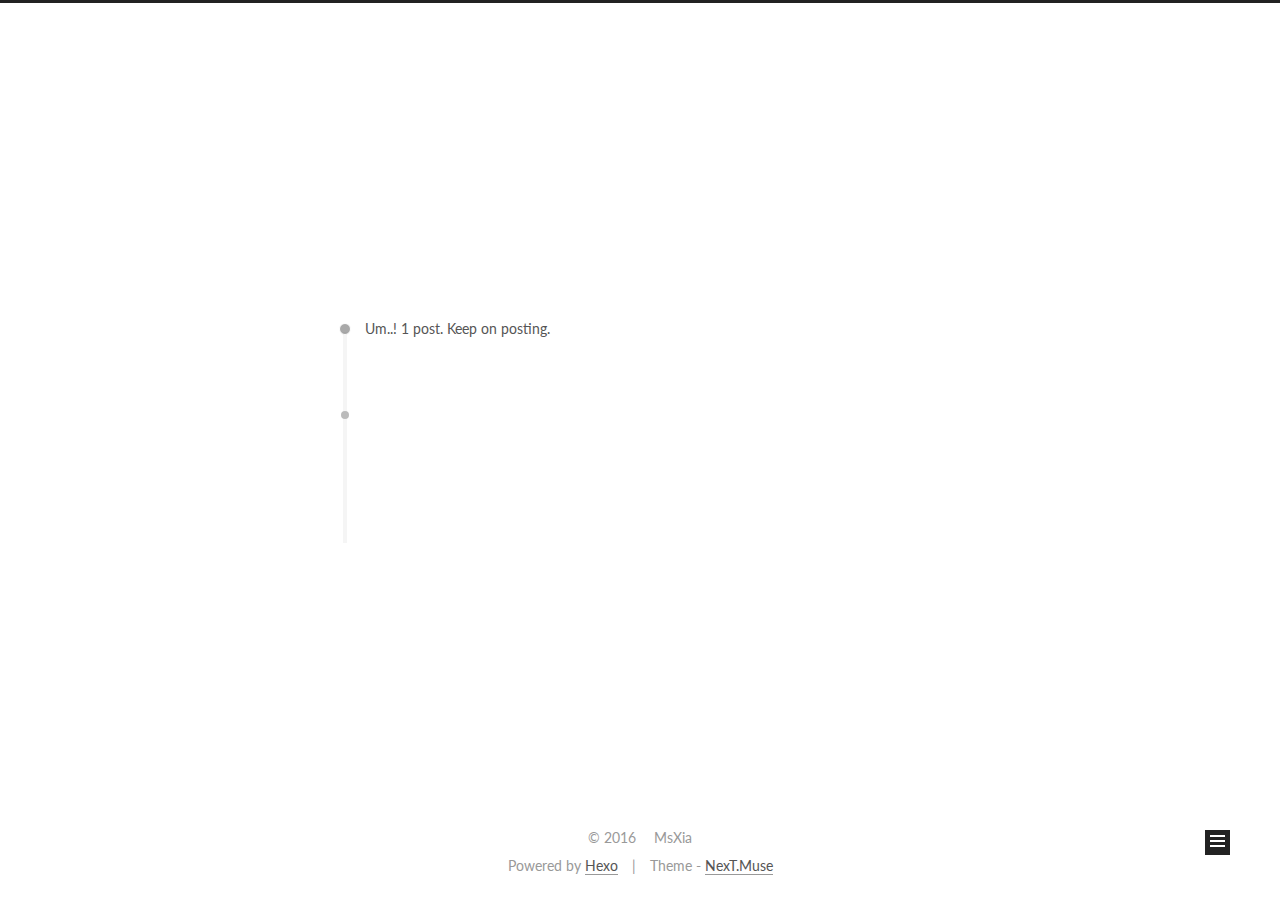
==== archives/index.html @ 7306c0f4 "Site updated: 2016-10-23 11:10:13" ====
<!doctype html>



  


<html class="theme-next muse use-motion">
<head>
  <meta charset="UTF-8"/>
<meta http-equiv="X-UA-Compatible" content="IE=edge,chrome=1" />
<meta name="viewport" content="width=device-width, initial-scale=1, maximum-scale=1"/>



<meta http-equiv="Cache-Control" content="no-transform" />
<meta http-equiv="Cache-Control" content="no-siteapp" />












  
  
  <link href="/vendors/fancybox/source/jquery.fancybox.css?v=2.1.5" rel="stylesheet" type="text/css" />




  
  
  
  

  
    
    
  

  

  

  

  

  
    
    
    <link href="//fonts.googleapis.com/css?family=Lato:300,300italic,400,400italic,700,700italic&subset=latin,latin-ext" rel="stylesheet" type="text/css">
  






<link href="/vendors/font-awesome/css/font-awesome.min.css?v=4.4.0" rel="stylesheet" type="text/css" />

<link href="/css/main.css?v=5.0.2" rel="stylesheet" type="text/css" />


  <meta name="keywords" content="Hexo, NexT" />








  <link rel="shortcut icon" type="image/x-icon" href="/favicon.ico?v=5.0.2" />






<meta name="description" content="Xia">
<meta property="og:type" content="website">
<meta property="og:title" content="Xia">
<meta property="og:url" content="https://happydayhappyday.github.io/archives/index.html">
<meta property="og:site_name" content="Xia">
<meta property="og:description" content="Xia">
<meta name="twitter:card" content="summary">
<meta name="twitter:title" content="Xia">
<meta name="twitter:description" content="Xia">



<script type="text/javascript" id="hexo.configuration">
  var NexT = window.NexT || {};
  var CONFIG = {
    scheme: 'Muse',
    sidebar: {"position":"left","display":"post"},
    fancybox: true,
    motion: true,
    duoshuo: {
      userId: '0',
      author: 'Author'
    }
  };
</script>




  <link rel="canonical" href="https://happydayhappyday.github.io/archives/"/>


  <title> Archive | Xia </title>
</head>

<body itemscope itemtype="//schema.org/WebPage" lang="zh-CN">

  



  <script type="text/javascript">
    var _hmt = _hmt || [];
    (function() {
      var hm = document.createElement("script");
      hm.src = "//hm.baidu.com/hm.js?132bb7ff3c0ebe476b680203553fea75";
      var s = document.getElementsByTagName("script")[0];
      s.parentNode.insertBefore(hm, s);
    })();
  </script>








  
  
    
  

  <div class="container one-collumn sidebar-position-left  page-archive  ">
    <div class="headband"></div>

    <header id="header" class="header" itemscope itemtype="//schema.org/WPHeader">
      <div class="header-inner"><div class="site-meta ">
  

  <div class="custom-logo-site-title">
    <a href="/"  class="brand" rel="start">
      <span class="logo-line-before"><i></i></span>
      <span class="site-title">Xia</span>
      <span class="logo-line-after"><i></i></span>
    </a>
  </div>
  <p class="site-subtitle">我走的很慢，但我从不后退。</p>
</div>

<div class="site-nav-toggle">
  <button>
    <span class="btn-bar"></span>
    <span class="btn-bar"></span>
    <span class="btn-bar"></span>
  </button>
</div>

<nav class="site-nav">
  

  
    <ul id="menu" class="menu">
      
        
        <li class="menu-item menu-item-home">
          <a href="/" rel="section">
            
            Home
          </a>
        </li>
      
        
        <li class="menu-item menu-item-archives">
          <a href="/archives" rel="section">
            
            Archives
          </a>
        </li>
      
        
        <li class="menu-item menu-item-tags">
          <a href="/tags" rel="section">
            
            Tags
          </a>
        </li>
      
        
        <li class="menu-item menu-item-schedule">
          <a href="/schedule" rel="section">
            
            Schedule
          </a>
        </li>
      

      
    </ul>
  

  
</nav>

 </div>
    </header>

    <main id="main" class="main">
      <div class="main-inner">
        <div class="content-wrap">
          <div id="content" class="content">
            

  <section id="posts" class="posts-collapse">
    <span class="archive-move-on"></span>

    <span class="archive-page-counter">
      
      
      
        
      
      Um..! 1 post. Keep on posting.
    </span>

    

      
      
      

      
        
        <div class="collection-title">
          <h2 class="archive-year motion-element" id="archive-year-2016">2016</h2>
        </div>
      
      

      

  <article class="post post-type-normal" itemscope itemtype="//schema.org/Article">
    <header class="post-header">

      <h1 class="post-title">
        
            <a class="post-title-link" href="/2016/10/21/hello-world/" itemprop="url">
              
                <span itemprop="name">Hello World</span>
              
            </a>
        
      </h1>

      <div class="post-meta">
        <time class="post-time" itemprop="dateCreated"
              datetime="2016-10-21T22:01:42+08:00"
              content="2016-10-21" >
          10-21
        </time>
      </div>

    </header>
  </article>



    

  </section>

  



          </div>
          


          

        </div>
        
          
  
  <div class="sidebar-toggle">
    <div class="sidebar-toggle-line-wrap">
      <span class="sidebar-toggle-line sidebar-toggle-line-first"></span>
      <span class="sidebar-toggle-line sidebar-toggle-line-middle"></span>
      <span class="sidebar-toggle-line sidebar-toggle-line-last"></span>
    </div>
  </div>

  <aside id="sidebar" class="sidebar">
    <div class="sidebar-inner">

      

      

      <section class="site-overview sidebar-panel  sidebar-panel-active ">
        <div class="site-author motion-element" itemprop="author" itemscope itemtype="//schema.org/Person">
          <img class="site-author-image" itemprop="image"
               src="/images/avatar.gif"
               alt="MsXia" />
          <p class="site-author-name" itemprop="name">MsXia</p>
          <p class="site-description motion-element" itemprop="description">Xia</p>
        </div>
        <nav class="site-state motion-element">
          <div class="site-state-item site-state-posts">
            <a href="/archives">
              <span class="site-state-item-count">1</span>
              <span class="site-state-item-name">posts</span>
            </a>
          </div>

          

          

        </nav>

        

        <div class="links-of-author motion-element">
          
        </div>

        
        

        
        

      </section>

      

    </div>
  </aside>


        
      </div>
    </main>

    <footer id="footer" class="footer">
      <div class="footer-inner">
        <div class="copyright" >
  
  &copy; 
  <span itemprop="copyrightYear">2016</span>
  <span class="with-love">
    <i class="fa fa-heart"></i>
  </span>
  <span class="author" itemprop="copyrightHolder">MsXia</span>
</div>

<div class="powered-by">
  Powered by <a class="theme-link" href="https://hexo.io">Hexo</a>
</div>

<div class="theme-info">
  Theme -
  <a class="theme-link" href="https://github.com/iissnan/hexo-theme-next">
    NexT.Muse
  </a>
</div>
<script>
var _hmt = _hmt || [];
(function() {
  var hm = document.createElement("script");
  hm.src = "//hm.baidu.com/hm.js?132bb7ff3c0ebe476b680203553fea75";
  var s = document.getElementsByTagName("script")[0]; 
  s.parentNode.insertBefore(hm, s);
})();
</script>

        

        
      </div>
    </footer>

    <div class="back-to-top">
      <i class="fa fa-arrow-up"></i>
    </div>
  </div>

  

<script type="text/javascript">
  if (Object.prototype.toString.call(window.Promise) !== '[object Function]') {
    window.Promise = null;
  }
</script>









  



  
  <script type="text/javascript" src="/vendors/jquery/index.js?v=2.1.3"></script>

  
  <script type="text/javascript" src="/vendors/fastclick/lib/fastclick.min.js?v=1.0.6"></script>

  
  <script type="text/javascript" src="/vendors/jquery_lazyload/jquery.lazyload.js?v=1.9.7"></script>

  
  <script type="text/javascript" src="/vendors/velocity/velocity.min.js?v=1.2.1"></script>

  
  <script type="text/javascript" src="/vendors/velocity/velocity.ui.min.js?v=1.2.1"></script>

  
  <script type="text/javascript" src="/vendors/fancybox/source/jquery.fancybox.pack.js?v=2.1.5"></script>


  


  <script type="text/javascript" src="/js/src/utils.js?v=5.0.2"></script>

  <script type="text/javascript" src="/js/src/motion.js?v=5.0.2"></script>



  
  

  
  
    <script type="text/javascript" id="motion.page.archive">
      $('.archive-year').velocity('transition.slideLeftIn');
    </script>
  


  


  <script type="text/javascript" src="/js/src/bootstrap.js?v=5.0.2"></script>



  

  
    
  

  <script type="text/javascript">
    var duoshuoQuery = {short_name:"happydayhappyday"};
    (function() {
      var ds = document.createElement('script');
      ds.type = 'text/javascript';ds.async = true;
      ds.id = 'duoshuo-script';
      ds.src = (document.location.protocol == 'https:' ? 'https:' : 'http:') + '//static.duoshuo.com/embed.js';
      ds.charset = 'UTF-8';
      (document.getElementsByTagName('head')[0]
      || document.getElementsByTagName('body')[0]).appendChild(ds);
    })();
  </script>

  
    
    <script src="/vendors/ua-parser-js/dist/ua-parser.min.js?v=0.7.9"></script>
    <script src="/js/src/hook-duoshuo.js"></script>
  






  
  

  

  

  

  


</body>
</html>
---- css/main.css ----
/* normalize.css v3.0.2 | MIT License | git.io/normalize */
html {
  font-family: sans-serif; /* 1 */
  -ms-text-size-adjust: 100%; /* 2 */
  -webkit-text-size-adjust: 100%; /* 2 */
}
body {
  margin: 0;
}
article,
aside,
details,
figcaption,
figure,
footer,
header,
hgroup,
main,
menu,
nav,
section,
summary {
  display: block;
}
audio,
canvas,
progress,
video {
  display: inline-block; /* 1 */
  vertical-align: baseline; /* 2 */
}
audio:not([controls]) {
  display: none;
  height: 0;
}
[hidden],
template {
  display: none;
}
a {
  background-color: transparent;
}
a:active,
a:hover {
  outline: 0;
}
abbr[title] {
  border-bottom: 1px dotted;
}
b,
strong {
  font-weight: bold;
}
dfn {
  font-style: italic;
}
h1 {
  font-size: 2em;
  margin: 0.67em 0;
}
mark {
  background: #ff0;
  color: #000;
}
small {
  font-size: 80%;
}
sub,
sup {
  font-size: 75%;
  line-height: 0;
  position: relative;
  vertical-align: baseline;
}
sup {
  top: -0.5em;
}
sub {
  bottom: -0.25em;
}
img {
  border: 0;
}
svg:not(:root) {
  overflow: hidden;
}
figure {
  margin: 1em 40px;
}
hr {
  -moz-box-sizing: content-box;
  box-sizing: content-box;
  height: 0;
}
pre {
  overflow: auto;
}
code,
kbd,
pre,
samp {
  font-family: monospace, monospace;
  font-size: 1em;
}
button,
input,
optgroup,
select,
textarea {
  color: inherit; /* 1 */
  font: inherit; /* 2 */
  margin: 0; /* 3 */
}
button {
  overflow: visible;
}
button,
select {
  text-transform: none;
}
button,
html input[type="button"],
input[type="reset"],
input[type="submit"] {
  -webkit-appearance: button; /* 2 */
  cursor: pointer; /* 3 */
}
button[disabled],
html input[disabled] {
  cursor: default;
}
button::-moz-focus-inner,
input::-moz-focus-inner {
  border: 0;
  padding: 0;
}
input {
  line-height: normal;
}
input[type="checkbox"],
input[type="radio"] {
  box-sizing: border-box; /* 1 */
  padding: 0; /* 2 */
}
input[type="number"]::-webkit-inner-spin-button,
input[type="number"]::-webkit-outer-spin-button {
  height: auto;
}
input[type="search"] {
  -webkit-appearance: textfield; /* 1 */
  -moz-box-sizing: content-box;
  -webkit-box-sizing: content-box; /* 2 */
  box-sizing: content-box;
}
input[type="search"]::-webkit-search-cancel-button,
input[type="search"]::-webkit-search-decoration {
  -webkit-appearance: none;
}
fieldset {
  border: 1px solid #c0c0c0;
  margin: 0 2px;
  padding: 0.35em 0.625em 0.75em;
}
legend {
  border: 0; /* 1 */
  padding: 0; /* 2 */
}
textarea {
  overflow: auto;
}
optgroup {
  font-weight: bold;
}
table {
  border-collapse: collapse;
  border-spacing: 0;
}
td,
th {
  padding: 0;
}
::selection {
  background: #262a30;
  color: #fff;
}
body {
  position: relative;
  font-family: 'Lato', "PingFang SC", "Microsoft YaHei", sans-serif;
  font-size: 14px;
  line-height: 2;
  color: #555;
  background: #fff;
}
@media (max-width: 767px) {
  body {
    padding-right: 0 !important;
  }
}
@media (min-width: 768px) and (max-width: 991px) {
  body {
    padding-right: 0 !important;
  }
}
@media (min-width: 1600px) {
  body {
    font-size: 16px;
  }
}
h1,
h2,
h3,
h4,
h5,
h6 {
  margin: 0;
  padding: 0;
  font-weight: bold;
  line-height: 1.5;
  font-family: 'Lato', "PingFang SC", "Microsoft YaHei", sans-serif;
}
h2,
h3,
h4,
h5,
h6 {
  margin: 20px 0 15px;
}
h1 {
  font-size: 22px;
}
@media (max-width: 767px) {
  h1 {
    font-size: 18px;
  }
}
h2 {
  font-size: 20px;
}
@media (max-width: 767px) {
  h2 {
    font-size: 16px;
  }
}
h3 {
  font-size: 18px;
}
@media (max-width: 767px) {
  h3 {
    font-size: 14px;
  }
}
h4 {
  font-size: 16px;
}
@media (max-width: 767px) {
  h4 {
    font-size: 12px;
  }
}
h5 {
  font-size: 14px;
}
@media (max-width: 767px) {
  h5 {
    font-size: 10px;
  }
}
h6 {
  font-size: 12px;
}
@media (max-width: 767px) {
  h6 {
    font-size: 8px;
  }
}
p {
  margin: 0 0 25px 0;
}
a {
  color: #555;
  text-decoration: none;
  border-bottom: 1px solid #999;
  word-wrap: break-word;
}
a:hover {
  color: #222;
  border-bottom-color: #222;
}
ul {
  list-style: none;
}
blockquote {
  margin: 0;
  padding: 0;
}
img {
  display: block;
  margin: auto;
  max-width: 100%;
  height: auto;
}
hr {
  margin: 40px 0;
  height: 3px;
  border: none;
  background-color: #ddd;
  background-image: repeating-linear-gradient(-45deg, #fff, #fff 4px, transparent 4px, transparent 8px);
}
blockquote {
  padding: 0 15px;
  color: #666;
  border-left: 4px solid #ddd;
}
blockquote cite::before {
  content: "-";
  padding: 0 5px;
}
dt {
  font-weight: 700;
}
dd {
  margin: 0;
  padding: 0;
}
.text-left {
  text-align: left;
}
.text-center {
  text-align: center;
}
.text-right {
  text-align: right;
}
.text-justify {
  text-align: justify;
}
.text-nowrap {
  white-space: nowrap;
}
.text-lowercase {
  text-transform: lowercase;
}
.text-uppercase {
  text-transform: uppercase;
}
.text-capitalize {
  text-transform: capitalize;
}
.center-block {
  display: block;
  margin-left: auto;
  margin-right: auto;
}
.clearfix:before,
.clearfix:after {
  content: " ";
  display: table;
}
.clearfix:after {
  clear: both;
}
.pullquote {
  width: 45%;
}
.pullquote.left {
  float: left;
  margin-left: 5px;
  margin-right: 10px;
}
.pullquote.right {
  float: right;
  margin-left: 10px;
  margin-right: 5px;
}
.affix.affix.affix {
  position: fixed;
}
.translation {
  margin-top: -20px;
  font-size: 14px;
  color: #999;
}
.scrollbar-measure {
  width: 100px;
  height: 100px;
  overflow: scroll;
  position: absolute;
  top: -9999px;
}
.use-motion .motion-element {
  opacity: 0;
}
#local-search-input {
  padding: 3px;
  border: none;
  text-indent: 14px;
  border-radius: 0;
  width: 140px;
  outline: none;
  border-bottom: 1px solid #999;
  background: inherit;
  opacity: 0.5;
}
#local-search-input:focus {
  opacity: 1;
}
.search-icon {
  position: absolute;
  top: 9px;
}
table {
  margin: 20px 0;
  width: 100%;
  border-collapse: collapse;
  border-spacing: 0;
  border: 1px solid #ddd;
  font-size: 14px;
  table-layout: fixed;
  word-wrap: break-all;
}
table>tbody>tr:nth-of-type(odd) {
  background-color: #f9f9f9;
}
table>tbody>tr:hover {
  background-color: #f5f5f5;
}
caption,
th,
td {
  padding: 8px;
  text-align: left;
  vertical-align: middle;
  font-weight: normal;
}
th,
td {
  border-bottom: 3px solid #ddd;
  border-right: 1px solid #eee;
}
th {
  padding-bottom: 10px;
  font-weight: 700;
}
td {
  border-bottom-width: 1px;
}
html,
body {
  height: 100%;
}
.container {
  position: relative;
  min-height: 100%;
}
.header-inner {
  margin: 0 auto;
  padding: 100px 0 70px;
  width: 700px;
}
@media (min-width: 1600px) {
  .container .header-inner {
    width: 900px;
  }
}
.main {
  padding-bottom: 150px;
}
.main-inner {
  margin: 0 auto;
  width: 700px;
}
@media (min-width: 1600px) {
  .container .main-inner {
    width: 900px;
  }
}
.footer {
  position: absolute;
  left: 0;
  bottom: 0;
  width: 100%;
  min-height: 50px;
}
.footer-inner {
  box-sizing: border-box;
  margin: 20px auto;
  width: 700px;
}
@media (min-width: 1600px) {
  .container .footer-inner {
    width: 900px;
  }
}
pre,
.highlight {
  overflow: auto;
  margin: 20px 0;
  padding: 15px;
  font-size: 13px;
  color: #4d4d4c;
  background: #f7f7f7;
  line-height: 1.6;
}
pre,
code {
  font-family: consolas, Menlo, "PingFang SC", "Microsoft YaHei", monospace;
}
code {
  padding: 2px 4px;
  word-wrap: break-all;
  color: #4d4d4c;
  background: #f7f7f7;
  border-radius: 3px;
  font-size: 13px;
}
pre code {
  padding: 0;
  color: #4d4d4c;
  background: none;
  text-shadow: none;
}
.highlight pre {
  border: none;
  margin: 0;
  padding: 1px;
}
.highlight table {
  margin: 0;
  width: auto;
  border: none;
}
.highlight td {
  border: none;
  padding: 0;
}
.highlight figcaption {
  font-size: 1em;
  color: #4d4d4c;
  line-height: 1em;
  margin-bottom: 1em;
}
.highlight figcaption:before,
.highlight figcaption:after {
  content: " ";
  display: table;
}
.highlight figcaption:after {
  clear: both;
}
.highlight figcaption a {
  float: right;
  color: #4d4d4c;
}
.highlight figcaption a:hover {
  border-bottom-color: #4d4d4c;
}
.highlight .gutter pre {
  color: #666;
  text-align: right;
  padding-right: 20px;
}
.highlight .line {
  height: 20px;
}
.gutter {
  -webkit-user-select: none;
  -moz-user-select: none;
  -ms-user-select: none;
  user-select: none;
}
.gist table {
  width: auto;
}
.gist table td {
  border: none;
}
pre .deletion {
  background: #fdd;
}
pre .addition {
  background: #dfd;
}
pre .meta {
  color: #8959a8;
}
pre .comment {
  color: #8e908c;
}
pre .variable,
pre .attribute,
pre .tag,
pre .regexp,
pre .ruby .constant,
pre .xml .tag .title,
pre .xml .pi,
pre .xml .doctype,
pre .html .doctype,
pre .css .id,
pre .css .class,
pre .css .pseudo {
  color: #c82829;
}
pre .number,
pre .preprocessor,
pre .built_in,
pre .literal,
pre .params,
pre .constant,
pre .command {
  color: #f5871f;
}
pre .ruby .class .title,
pre .css .rules .attribute,
pre .string,
pre .value,
pre .inheritance,
pre .header,
pre .ruby .symbol,
pre .xml .cdata,
pre .special,
pre .number,
pre .formula {
  color: #718c00;
}
pre .title,
pre .css .hexcolor {
  color: #3e999f;
}
pre .function,
pre .python .decorator,
pre .python .title,
pre .ruby .function .title,
pre .ruby .title .keyword,
pre .perl .sub,
pre .javascript .title,
pre .coffeescript .title {
  color: #4271ae;
}
pre .keyword,
pre .javascript .function {
  color: #8959a8;
}
.full-image.full-image.full-image {
  border: none;
  max-width: 100%;
  width: auto;
  margin: 20px auto;
}
@media (min-width: 992px) {
  .full-image.full-image.full-image {
    max-width: none;
    width: 126%;
    margin: 0 -13%;
  }
}
.blockquote-center,
.page-home .post-type-quote blockquote,
.page-post-detail .post-type-quote blockquote {
  position: relative;
  margin: 40px 0;
  padding: 0;
  border-left: none;
  text-align: center;
}
.blockquote-center::before,
.page-home .post-type-quote blockquote::before,
.page-post-detail .post-type-quote blockquote::before,
.blockquote-center::after,
.page-home .post-type-quote blockquote::after,
.page-post-detail .post-type-quote blockquote::after {
  position: absolute;
  content: ' ';
  display: block;
  width: 100%;
  height: 24px;
  opacity: 0.2;
  background-repeat: no-repeat;
  background-position: 0 -6px;
  background-size: 22px 22px;
}
.blockquote-center::before,
.page-home .post-type-quote blockquote::before,
.page-post-detail .post-type-quote blockquote::before {
  top: -20px;
  background-image: url("../images/quote-l.svg");
  border-top: 1px solid #ccc;
}
.blockquote-center::after,
.page-home .post-type-quote blockquote::after,
.page-post-detail .post-type-quote blockquote::after {
  bottom: -20px;
  background-image: url("../images/quote-r.svg");
  border-bottom: 1px solid #ccc;
  background-position: 100% 8px;
}
.blockquote-center p,
.page-home .post-type-quote blockquote p,
.page-post-detail .post-type-quote blockquote p,
.blockquote-center div,
.page-home .post-type-quote blockquote div,
.page-post-detail .post-type-quote blockquote div {
  text-align: center;
}
.post .post-body .group-picture img {
  box-sizing: border-box;
  padding: 0 3px;
  border: none;
}
.post .group-picture-row {
  overflow: hidden;
  margin-top: 6px;
}
.post .group-picture-row:first-child {
  margin-top: 0;
}
.post .group-picture-column {
  float: left;
}
.page-post-detail .post-body .group-picture-column {
  float: none;
  margin-top: 10px;
  width: auto !important;
}
.page-post-detail .post-body .group-picture-column img {
  margin: 0 auto;
}
.page-archive .group-picture-container {
  overflow: hidden;
}
.page-archive .group-picture-row {
  float: left;
}
.page-archive .group-picture-row:first-child {
  margin-top: 6px;
}
.page-archive .group-picture-column {
  max-width: 150px;
  max-height: 150px;
}
.btn {
  display: inline-block;
  padding: 0 20px;
  font-size: 14px;
  color: #fff;
  background: #222;
  border: 2px solid #222;
  text-decoration: none;
  border-radius: 0;
  transition-property: background-color;
  transition-duration: 0.2s;
  transition-timing-function: ease-in-out;
  transition-delay: 0s;
}
.btn:hover,
.post-more-link .btn:hover {
  border-color: #222;
  color: #222;
  background: #fff;
}
.btn-bar {
  display: block;
  width: 22px;
  height: 2px;
  background: #555;
  border-radius: 1px;
}
.btn-bar+.btn-bar {
  margin-top: 4px;
}
.pagination {
  margin: 120px 0 40px;
  text-align: center;
  border-top: 1px solid #eee;
}
.page-number-basic,
.pagination .prev,
.pagination .next,
.pagination .page-number,
.pagination .space {
  display: inline-block;
  position: relative;
  top: -1px;
  margin: 0 10px;
  padding: 0 10px;
  line-height: 30px;
}
@media (max-width: 767px) {
  .page-number-basic,
  .pagination .prev,
  .pagination .next,
  .pagination .page-number,
  .pagination .space {
    margin: 0 5px;
  }
}
.pagination .prev,
.pagination .next,
.pagination .page-number {
  border-bottom: 0;
  border-top: 1px solid #eee;
  transition-property: border-color;
  transition-duration: 0.2s;
  transition-timing-function: ease-in-out;
  transition-delay: 0s;
}
.pagination .prev:hover,
.pagination .next:hover,
.pagination .page-number:hover {
  border-top-color: #222;
}
.pagination .space {
  padding: 0;
  margin: 0;
}
.pagination .prev {
  margin-left: 0;
}
.pagination .next {
  margin-right: 0;
}
.pagination .page-number.current {
  color: #fff;
  background: #ccc;
  border-top-color: #ccc;
}
@media (max-width: 767px) {
  .pagination {
    border-top: none;
  }
  .pagination .prev,
  .pagination .next,
  .pagination .page-number {
    margin-bottom: 10px;
    border-top: 0;
    border-bottom: 1px solid #eee;
  }
  .pagination .prev:hover,
  .pagination .next:hover,
  .pagination .page-number:hover {
    border-bottom-color: #222;
  }
}
.comments {
  margin: 60px 20px 0;
}
.tag-cloud {
  text-align: center;
}
.tag-cloud a {
  display: inline-block;
  margin: 10px;
}
.back-to-top {
  box-sizing: border-box;
  position: fixed;
  bottom: -100px;
  right: 50px;
  z-index: 1050;
  padding: 0 6px;
  width: 25px;
  background: #222;
  font-size: 12px;
  opacity: 1;
  color: #fff;
  cursor: pointer;
  text-align: center;
  -webkit-transform: translateZ(0);
  transition-property: bottom;
  transition-duration: 0.2s;
  transition-timing-function: ease-in-out;
  transition-delay: 0s;
}
@media (max-width: 767px) {
  .back-to-top {
    display: none;
  }
}
@media (min-width: 768px) and (max-width: 991px) {
  .back-to-top {
    display: none;
  }
}
.back-to-top.back-to-top-on {
  bottom: 19px;
}
.header {
  background: #fff;
}
.header-inner {
  position: relative;
}
.headband {
  height: 3px;
  background: #222;
}
.site-meta {
  margin: 0;
  text-align: center;
}
@media (max-width: 767px) {
  .site-meta {
    text-align: center;
  }
}
.brand {
  position: relative;
  display: inline-block;
  padding: 0 40px;
  color: #fff;
  background: #222;
  border-bottom: none;
}
.brand:hover {
  color: #fff;
}
.logo {
  display: inline-block;
  margin-right: 5px;
  line-height: 36px;
  vertical-align: top;
}
.site-title {
  display: inline-block;
  vertical-align: top;
  line-height: 36px;
  font-size: 20px;
  font-weight: normal;
  font-family: 'Lato', "PingFang SC", "Microsoft YaHei", sans-serif;
}
.site-subtitle {
  margin-top: 10px;
  font-size: 13px;
  color: #999;
}
.use-motion .brand {
  opacity: 0;
}
.use-motion .logo,
.use-motion .site-title,
.use-motion .site-subtitle {
  opacity: 0;
  position: relative;
  top: -10px;
}
.site-nav-toggle {
  display: none;
  position: absolute;
  top: 10px;
  left: 10px;
}
@media (max-width: 767px) {
  .site-nav-toggle {
    display: block;
  }
}
.site-nav-toggle button {
  margin-top: 2px;
  padding: 9px 10px;
  background: transparent;
  border: none;
}
@media (max-width: 767px) {
  .site-nav {
    display: none;
    margin: 0 -10px;
    padding: 0 10px;
    clear: both;
    border-top: 1px solid #ddd;
  }
}
@media (min-width: 768px) and (max-width: 991px) {
  .site-nav {
    display: block !important;
  }
}
@media (min-width: 992px) {
  .site-nav {
    display: block !important;
  }
}
.menu {
  margin-top: 20px;
  padding-left: 0;
  text-align: center;
}
.menu .menu-item {
  display: inline-block;
  margin: 0 10px;
}
@media screen and (max-width: 767px) {
  .menu .menu-item {
    margin-top: 10px;
  }
}
.menu .menu-item a {
  display: block;
  font-size: 13px;
  text-transform: capitalize;
  line-height: inherit;
  border-bottom: 1px solid transparent;
  transition-property: border-color;
  transition-duration: 0.2s;
  transition-timing-function: ease-in-out;
  transition-delay: 0s;
}
.menu .menu-item a:hover {
  border-bottom-color: #222;
}
.menu .menu-item .fa {
  margin-right: 5px;
}
.use-motion .menu-item {
  opacity: 0;
}
.post-body {
  font-family: 'Lato', "PingFang SC", "Microsoft YaHei", sans-serif;
}
@media (max-width: 767px) {
  .post-body {
    word-break: break-word;
  }
}
.post-body .fancybox img {
  display: block !important;
  margin: 0 auto;
  cursor: pointer;
  cursor: zoom-in;
  cursor: -webkit-zoom-in;
}
.post-body .image-caption,
.post-body .figure .caption {
  margin: 10px auto 15px;
  text-align: center;
  font-size: 14px;
  color: #999;
  font-weight: bold;
  line-height: 1;
}
.post-sticky-flag {
  display: inline-block;
  font-size: 16px;
  -ms-transform: rotate(30deg);
  -webkit-transform: rotate(30deg);
  -moz-transform: rotate(30deg);
  -ms-transform: rotate(30deg);
  -o-transform: rotate(30deg);
  transform: rotate(30deg);
}
.posts-expand {
  padding-top: 40px;
}
@media (max-width: 767px) {
  .posts-expand {
    margin: 0 20px;
  }
  .post-body pre,
  .post-body .highlight {
    padding: 10px;
  }
  .post-body pre .gutter pre,
  .post-body .highlight .gutter pre {
    padding-right: 10px;
  }
}
@media (min-width: 992px) {
  .posts-expand .post-body {
    text-align: justify;
  }
}
.posts-expand .post-body h2,
.posts-expand .post-body h3,
.posts-expand .post-body h4,
.posts-expand .post-body h5,
.posts-expand .post-body h6 {
  padding-top: 10px;
}
.posts-expand .post-body h2 .header-anchor,
.posts-expand .post-body h3 .header-anchor,
.posts-expand .post-body h4 .header-anchor,
.posts-expand .post-body h5 .header-anchor,
.posts-expand .post-body h6 .header-anchor {
  float: right;
  margin-left: 10px;
  color: #ccc;
  border-bottom-style: none;
  visibility: hidden;
}
.posts-expand .post-body h2 .header-anchor:hover,
.posts-expand .post-body h3 .header-anchor:hover,
.posts-expand .post-body h4 .header-anchor:hover,
.posts-expand .post-body h5 .header-anchor:hover,
.posts-expand .post-body h6 .header-anchor:hover {
  color: inherit;
}
.posts-expand .post-body h2:hover .header-anchor,
.posts-expand .post-body h3:hover .header-anchor,
.posts-expand .post-body h4:hover .header-anchor,
.posts-expand .post-body h5:hover .header-anchor,
.posts-expand .post-body h6:hover .header-anchor {
  visibility: visible;
}
.posts-expand .post-body ul li {
  list-style: circle;
}
.posts-expand .post-body img {
  box-sizing: border-box;
  margin: auto;
  padding: 3px;
  border: 1px solid #ddd;
}
.posts-expand .fancybox img {
  margin: 0 auto;
}
@media (max-width: 767px) {
  .posts-collapse {
    margin: 0 20px;
  }
  .posts-collapse .post-title,
  .posts-collapse .post-meta {
    display: block;
    width: auto;
    text-align: left;
  }
}
.posts-collapse {
  position: relative;
  z-index: 1010;
  margin-left: 55px;
}
.posts-collapse::after {
  content: " ";
  position: absolute;
  top: 20px;
  left: 0;
  margin-left: -2px;
  width: 4px;
  height: 100%;
  background: #f5f5f5;
  z-index: -1;
}
@media (max-width: 767px) {
  .posts-collapse {
    margin: 0 20px;
  }
}
.posts-collapse .collection-title {
  position: relative;
  margin: 60px 0;
}
.posts-collapse .collection-title h2 {
  margin-left: 20px;
}
.posts-collapse .collection-title small {
  color: #bbb;
}
.posts-collapse .collection-title::before {
  content: " ";
  position: absolute;
  left: 0;
  top: 50%;
  margin-left: -4px;
  margin-top: -4px;
  width: 8px;
  height: 8px;
  background: #bbb;
  border-radius: 50%;
}
.posts-collapse .post {
  margin: 30px 0;
}
.posts-collapse .post-header {
  position: relative;
  transition-duration: 0.2s;
  transition-timing-function: ease-in-out;
  transition-delay: 0s;
  transition-property: border;
  border-bottom: 1px dashed #ccc;
}
.posts-collapse .post-header::before {
  content: " ";
  position: absolute;
  left: 0;
  top: 12px;
  width: 6px;
  height: 6px;
  margin-left: -4px;
  background: #bbb;
  border-radius: 50%;
  border: 1px solid #fff;
  transition-duration: 0.2s;
  transition-timing-function: ease-in-out;
  transition-delay: 0s;
  transition-property: background;
}
.posts-collapse .post-header:hover {
  border-bottom-color: #666;
}
.posts-collapse .post-header:hover::before {
  background: #222;
}
.posts-collapse .post-meta {
  position: absolute;
  font-size: 12px;
  left: 20px;
  top: 5px;
}
.posts-collapse .post-comments-count {
  display: none;
}
.posts-collapse .post-title {
  margin-left: 60px;
  font-size: 16px;
  font-weight: normal;
  line-height: inherit;
}
.posts-collapse .post-title::after {
  margin-left: 3px;
  opacity: 0.6;
}
.posts-collapse .post-title a {
  color: #666;
  border-bottom: none;
}
.page-home .post-type-quote .post-header,
.page-post-detail .post-type-quote .post-header,
.page-home .post-type-quote .post-tags,
.page-post-detail .post-type-quote .post-tags {
  display: none;
}
.posts-expand .post-title {
  font-size: 26px;
  text-align: center;
  word-break: break-word;
  font-weight: 400;
}
@media (max-width: 767px) {
  .posts-expand .post-title {
    font-size: 22px;
  }
}
.posts-expand .post-title-link {
  display: inline-block;
  position: relative;
  color: #555;
  border-bottom: none;
  line-height: 1.2;
  vertical-align: top;
}
.posts-expand .post-title-link::before {
  content: "";
  position: absolute;
  width: 100%;
  height: 2px;
  bottom: 0;
  left: 0;
  background-color: #000;
  visibility: hidden;
  -webkit-transform: scaleX(0);
  -moz-transform: scaleX(0);
  -ms-transform: scaleX(0);
  -o-transform: scaleX(0);
  transform: scaleX(0);
  transition-duration: 0.2s;
  transition-timing-function: ease-in-out;
  transition-delay: 0s;
}
.posts-expand .post-title-link:hover::before {
  visibility: visible;
  -webkit-transform: scaleX(1);
  -moz-transform: scaleX(1);
  -ms-transform: scaleX(1);
  -o-transform: scaleX(1);
  transform: scaleX(1);
}
.posts-expand .post-title-link .fa {
  font-size: 16px;
}
.posts-expand .post-meta {
  margin: 3px 0 60px 0;
  color: #999;
  font-family: 'Lato', "PingFang SC", "Microsoft YaHei", sans-serif;
  font-size: 12px;
  text-align: center;
}
.posts-expand .post-meta .post-category-list {
  display: inline-block;
  margin: 0;
  padding: 3px;
}
.posts-expand .post-meta .post-category-list-link {
  color: #999;
}
.post-meta-item-icon {
  display: none;
  margin-right: 3px;
}
@media (min-width: 768px) and (max-width: 991px) {
  .post-meta-item-icon {
    display: inline-block;
  }
}
@media (max-width: 767px) {
  .post-meta-item-icon {
    display: inline-block;
  }
}
@media (min-width: 768px) and (max-width: 991px) {
  .post-meta-item-text {
    display: none;
  }
}
@media (max-width: 767px) {
  .post-meta-item-text {
    display: none;
  }
}
@media (max-width: 767px) {
  .posts-expand .post-comments-count {
    display: none;
  }
}
.post-more-link {
  margin-top: 50px;
}
.post-more-link .btn {
  color: #fff;
  font-size: 14px;
  background: #222;
  border-radius: 0;
  line-height: 2;
}
.posts-expand .post-tags {
  margin-top: 40px;
  text-align: center;
}
.posts-expand .post-tags a {
  display: inline-block;
  margin-right: 10px;
  font-size: 13px;
}
.post-nav {
  overflow: hidden;
  margin-top: 60px;
  padding: 10px;
  white-space: nowrap;
  border-top: 1px solid #eee;
}
.post-nav-item {
  display: inline-block;
  width: 50%;
  white-space: normal;
}
.post-nav-item a {
  position: relative;
  display: inline-block;
  line-height: 25px;
  font-size: 14px;
  color: #555;
  border-bottom: none;
}
.post-nav-item a:hover {
  color: #222;
  border-bottom: none;
}
.post-nav-item a:active {
  top: 2px;
}
.post-nav-item a i {
  font-size: 12px;
}
.post-nav-prev {
  text-align: right;
}
.posts-expand .post-eof {
  display: block;
  margin: 80px auto 60px;
  width: 8%;
  height: 1px;
  background: #ccc;
  text-align: center;
}
.post:last-child .post-eof.post-eof.post-eof {
  display: none;
}
.post-gallery {
  display: table;
  table-layout: fixed;
  width: 100%;
  border-collapse: separate;
}
.post-gallery-row {
  display: table-row;
}
.post-gallery .post-gallery-img {
  display: table-cell;
  text-align: center;
  vertical-align: middle;
  border: none;
}
.post-gallery .post-gallery-img img {
  max-width: 100%;
  max-height: 100%;
  border: none;
}
.fancybox-close,
.fancybox-close:hover {
  border: none;
}
.sidebar {
  position: fixed;
  right: 0;
  top: 0;
  bottom: 0;
  width: 0;
  z-index: 1040;
  box-shadow: inset 0 2px 6px #000;
  background: #222;
  -webkit-transform: translateZ(0);
}
.sidebar a {
  color: #999;
  border-bottom-color: #555;
}
.sidebar a:hover {
  color: #eee;
}
@media (min-width: 768px) and (max-width: 991px) {
  .sidebar {
    display: none !important;
  }
}
@media (max-width: 767px) {
  .sidebar {
    display: none !important;
  }
}
.sidebar-inner {
  position: relative;
  padding: 20px 10px;
  color: #999;
  text-align: center;
}
.sidebar-toggle {
  position: fixed;
  right: 50px;
  bottom: 45px;
  width: 15px;
  height: 15px;
  padding: 5px;
  background: #222;
  line-height: 0;
  z-index: 1050;
  cursor: pointer;
  -webkit-transform: translateZ(0);
}
@media (min-width: 768px) and (max-width: 991px) {
  .sidebar-toggle {
    display: none;
  }
}
@media (max-width: 767px) {
  .sidebar-toggle {
    display: none;
  }
}
.sidebar-toggle-line {
  position: relative;
  display: inline-block;
  vertical-align: top;
  height: 2px;
  width: 100%;
  background: #fff;
  margin-top: 3px;
}
.sidebar-toggle-line:first-child {
  margin-top: 0;
}
.site-author-image {
  display: block;
  margin: 0 auto;
  padding: 2px;
  max-width: 96px;
  height: auto;
  border: 2px solid #333;
}
.site-author-name {
  margin: 5px 0 0;
  text-align: center;
  color: #f5f5f5;
  font-weight: normal;
}
.site-description {
  margin-top: 5px;
  text-align: center;
  font-size: 14px;
  color: #999;
}
.site-state {
  overflow: hidden;
  line-height: 1.4;
  white-space: nowrap;
  text-align: center;
}
.site-state-item {
  display: inline-block;
  padding: 0 15px;
  border-left: 1px solid #333;
}
.site-state-item:first-child {
  border-left: none;
}
.site-state-item a {
  border-bottom: none;
}
.site-state-item-count {
  display: block;
  text-align: center;
  color: inherit;
  font-weight: 600;
  font-size: 18px;
}
.site-state-item-name {
  font-size: 13px;
  color: inherit;
}
.feed-link {
  margin-top: 20px;
}
.feed-link a {
  display: inline-block;
  padding: 0 15px;
  color: #fc6423;
  border: 1px solid #fc6423;
  border-radius: 4px;
}
.feed-link a i {
  color: #fc6423;
  font-size: 14px;
}
.feed-link a:hover {
  color: #fff;
  background: #fc6423;
}
.feed-link a:hover i {
  color: #fff;
}
.links-of-author {
  margin-top: 20px;
}
.links-of-author a {
  display: inline-block;
  vertical-align: middle;
  margin-right: 10px;
  margin-bottom: 10px;
  border-bottom-color: #555;
  font-size: 13px;
}
.links-of-author a:before {
  display: inline-block;
  vertical-align: middle;
  margin-right: 3px;
  content: " ";
  width: 4px;
  height: 4px;
  border-radius: 50%;
  background: #7a0bc8;
}
.links-of-blogroll {
  font-size: 13px;
}
.links-of-blogroll-title {
  margin-top: 20px;
  font-size: 14px;
  font-weight: 600;
}
.links-of-blogroll-list {
  margin: 0;
  padding: 0;
}
.links-of-blogroll-item {
  padding: 2px 10px;
}
.sidebar-nav {
  margin: 0 0 20px;
  padding-left: 0;
}
.sidebar-nav li {
  display: inline-block;
  cursor: pointer;
  border-bottom: 1px solid transparent;
  font-size: 14px;
  color: #555;
}
.sidebar-nav li:hover {
  color: #f5f5f5;
}
.page-post-detail .sidebar-nav-toc {
  padding: 0 5px;
}
.page-post-detail .sidebar-nav-overview {
  margin-left: 10px;
}
.sidebar-nav .sidebar-nav-active {
  color: #87daff;
  border-bottom-color: #87daff;
}
.sidebar-nav .sidebar-nav-active:hover {
  color: #87daff;
}
.sidebar-panel {
  display: none;
}
.sidebar-panel-active {
  display: block;
}
.post-toc-empty {
  font-size: 14px;
  color: #666;
}
.post-toc-wrap {
  overflow: hidden;
}
.post-toc {
  overflow: auto;
}
.post-toc ol {
  margin: 0;
  padding: 0 2px 5px 10px;
  text-align: left;
  list-style: none;
  font-size: 14px;
}
.post-toc ol > ol {
  padding-left: 0;
}
.post-toc ol a {
  transition-duration: 0.2s;
  transition-timing-function: ease-in-out;
  transition-delay: 0s;
  transition-property: all;
  color: #999;
  border-bottom-color: #555;
}
.post-toc ol a:hover {
  color: #ccc;
  border-bottom-color: #ccc;
}
.post-toc .nav-item {
  overflow: hidden;
  text-overflow: ellipsis;
  white-space: nowrap;
  line-height: 1.8;
}
.post-toc .nav .nav-child {
  display: none;
}
.post-toc .nav .active > .nav-child {
  display: block;
}
.post-toc .nav .active-current > .nav-child {
  display: block;
}
.post-toc .nav .active-current > .nav-child > .nav-item {
  display: block;
}
.post-toc .nav .active > a {
  color: #87daff;
  border-bottom-color: #87daff;
}
.post-toc .nav .active-current > a {
  color: #87daff;
}
.post-toc .nav .active-current > a:hover {
  color: #87daff;
}
.footer {
  font-size: 14px;
  color: #999;
}
.footer img {
  border: none;
}
.footer-inner {
  text-align: center;
}
.with-love {
  display: inline-block;
  margin: 0 5px;
}
.powered-by,
.theme-info {
  display: inline-block;
}
.powered-by {
  margin-right: 10px;
}
.powered-by::after {
  content: "|";
  padding-left: 10px;
}
.cc-license {
  margin-top: 10px;
  text-align: center;
}
.cc-license .cc-opacity {
  opacity: 0.7;
  border-bottom: none;
}
.cc-license .cc-opacity:hover {
  opacity: 0.9;
}
.cc-license img {
  display: inline-block;
}
.theme-next #ds-thread #ds-reset {
  color: #555;
}
.theme-next #ds-thread #ds-reset .ds-replybox {
  margin-bottom: 30px;
}
.theme-next #ds-thread #ds-reset .ds-replybox .ds-avatar,
.theme-next #ds-reset .ds-avatar img {
  box-shadow: none;
}
.theme-next #ds-thread #ds-reset .ds-textarea-wrapper {
  border-color: #c7d4e1;
  background: none;
  border-top-right-radius: 3px;
  border-top-left-radius: 3px;
}
.theme-next #ds-thread #ds-reset .ds-textarea-wrapper textarea {
  height: 60px;
}
.theme-next #ds-reset .ds-rounded-top {
  border-radius: 0;
}
.theme-next #ds-thread #ds-reset .ds-post-toolbar {
  box-sizing: border-box;
  border: 1px solid #c7d4e1;
  background: #f6f8fa;
}
.theme-next #ds-thread #ds-reset .ds-post-options {
  height: 40px;
  border: none;
  background: none;
}
.theme-next #ds-thread #ds-reset .ds-toolbar-buttons {
  top: 11px;
}
.theme-next #ds-thread #ds-reset .ds-sync {
  top: 5px;
}
.theme-next #ds-thread #ds-reset .ds-post-button {
  top: 4px;
  right: 5px;
  width: 90px;
  height: 30px;
  border: 1px solid #c5ced7;
  border-radius: 3px;
  background-image: linear-gradient(#fbfbfc, #f5f7f9);
  color: #60676d;
}
.theme-next #ds-thread #ds-reset .ds-post-button:hover {
  background-position: 0 -30px;
  color: #60676d;
}
.theme-next #ds-thread #ds-reset .ds-comments-info {
  padding: 10px 0;
}
.theme-next #ds-thread #ds-reset .ds-sort {
  display: none;
}
.theme-next #ds-thread #ds-reset li.ds-tab a.ds-current {
  border: none;
  background: #f6f8fa;
  color: #60676d;
}
.theme-next #ds-thread #ds-reset li.ds-tab a.ds-current:hover {
  background-color: #e9f0f7;
  color: #60676d;
}
.theme-next #ds-thread #ds-reset li.ds-tab a {
  border-radius: 2px;
  padding: 5px;
}
.theme-next #ds-thread #ds-reset .ds-login-buttons p {
  color: #999;
  line-height: 36px;
}
.theme-next #ds-thread #ds-reset .ds-login-buttons .ds-service-list li {
  height: 28px;
}
.theme-next #ds-thread #ds-reset .ds-service-list a {
  background: none;
  padding: 5px;
  border: 1px solid;
  border-radius: 3px;
  text-align: center;
}
.theme-next #ds-thread #ds-reset .ds-service-list a:hover {
  color: #fff;
  background: #666;
}
.theme-next #ds-thread #ds-reset .ds-service-list .ds-weibo {
  color: #fc9b00;
  border-color: #fc9b00;
}
.theme-next #ds-thread #ds-reset .ds-service-list .ds-weibo:hover {
  background: #fc9b00;
}
.theme-next #ds-thread #ds-reset .ds-service-list .ds-qq {
  color: #60a3ec;
  border-color: #60a3ec;
}
.theme-next #ds-thread #ds-reset .ds-service-list .ds-qq:hover {
  background: #60a3ec;
}
.theme-next #ds-thread #ds-reset .ds-service-list .ds-renren {
  color: #2e7ac4;
  border-color: #2e7ac4;
}
.theme-next #ds-thread #ds-reset .ds-service-list .ds-renren:hover {
  background: #2e7ac4;
}
.theme-next #ds-thread #ds-reset .ds-service-list .ds-douban {
  color: #37994c;
  border-color: #37994c;
}
.theme-next #ds-thread #ds-reset .ds-service-list .ds-douban:hover {
  background: #37994c;
}
.theme-next #ds-thread #ds-reset .ds-service-list .ds-kaixin {
  color: #fef20d;
  border-color: #fef20d;
}
.theme-next #ds-thread #ds-reset .ds-service-list .ds-kaixin:hover {
  background: #fef20d;
}
.theme-next #ds-thread #ds-reset .ds-service-list .ds-netease {
  color: #f00;
  border-color: #f00;
}
.theme-next #ds-thread #ds-reset .ds-service-list .ds-netease:hover {
  background: #f00;
}
.theme-next #ds-thread #ds-reset .ds-service-list .ds-sohu {
  color: #ffcb05;
  border-color: #ffcb05;
}
.theme-next #ds-thread #ds-reset .ds-service-list .ds-sohu:hover {
  background: #ffcb05;
}
.theme-next #ds-thread #ds-reset .ds-service-list .ds-baidu {
  color: #2831e0;
  border-color: #2831e0;
}
.theme-next #ds-thread #ds-reset .ds-service-list .ds-baidu:hover {
  background: #2831e0;
}
.theme-next #ds-thread #ds-reset .ds-service-list .ds-google {
  color: #166bec;
  border-color: #166bec;
}
.theme-next #ds-thread #ds-reset .ds-service-list .ds-google:hover {
  background: #166bec;
}
.theme-next #ds-thread #ds-reset .ds-service-list .ds-weixin {
  color: #00ce0d;
  border-color: #00ce0d;
}
.theme-next #ds-thread #ds-reset .ds-service-list .ds-weixin:hover {
  background: #00ce0d;
}
.theme-next #ds-thread #ds-reset .ds-service-list .ds-more-services {
  border: none;
}
.theme-next #ds-thread #ds-reset .ds-service-list .ds-more-services:hover {
  background: none;
}
.theme-next #ds-reset .duoshuo-ua-admin {
  display: inline-block;
  color: #f00;
}
.theme-next #ds-reset .duoshuo-ua-platform,
.theme-next #ds-reset .duoshuo-ua-browser {
  color: #ccc;
}
.theme-next #ds-reset .duoshuo-ua-platform .fa,
.theme-next #ds-reset .duoshuo-ua-browser .fa {
  display: inline-block;
  margin-right: 3px;
}
.theme-next #ds-reset .duoshuo-ua-separator {
  display: inline-block;
  margin-left: 5px;
}
.theme-next .this_ua {
  background-color: #ccc !important;
  border-radius: 4px;
  padding: 0 5px !important;
  margin: 1px 1px !important;
  border: 1px solid #bbb !important;
  color: #fff;
  display: inline-block !important;
}
.theme-next .this_ua.admin {
  background-color: #d9534f !important;
  border-color: #d9534f !important;
}
.theme-next .this_ua.platform.iOS,
.theme-next .this_ua.platform.Mac,
.theme-next .this_ua.platform.Windows {
  background-color: #39b3d7 !important;
  border-color: #46b8da !important;
}
.theme-next .this_ua.platform.Linux {
  background-color: #3a3a3a !important;
  border-color: #1f1f1f !important;
}
.theme-next .this_ua.platform.Android {
  background-color: #00c47d !important;
  border-color: #01b171 !important;
}
.theme-next .this_ua.browser.Mobile,
.theme-next .this_ua.browser.Chrome {
  background-color: #5cb85c !important;
  border-color: #4cae4c !important;
}
.theme-next .this_ua.browser.Firefox {
  background-color: #f0ad4e !important;
  border-color: #eea236 !important;
}
.theme-next .this_ua.browser.Maxthon,
.theme-next .this_ua.browser.IE {
  background-color: #428bca !important;
  border-color: #357ebd !important;
}
.theme-next .this_ua.browser.baidu,
.theme-next .this_ua.browser.UCBrowser,
.theme-next .this_ua.browser.Opera {
  background-color: #d9534f !important;
  border-color: #d43f3a !important;
}
.theme-next .this_ua.browser.Android,
.theme-next .this_ua.browser.QQBrowser {
  background-color: #78ace9 !important;
  border-color: #4cae4c !important;
}
.post-spread {
  margin-top: 20px;
  text-align: center;
}
.jiathis_style {
  display: inline-block;
}
.jiathis_style a {
  border: none;
}
.post-spread {
  margin-top: 20px;
  text-align: center;
}
.bdshare-slide-button-box a {
  border: none;
}
.bdsharebuttonbox {
  display: inline-block;
}
.bdsharebuttonbox a {
  border: none;
}
ul.search-result-list {
  padding-left: 0px;
  margin: 0px 5px 0px 8px;
}
p.search-result {
  border-bottom: 1px dashed #ccc;
  padding: 5px 0;
}
a.search-result-title {
  font-weight: bold;
}
a.search-result {
  border-bottom: transparent;
  display: block;
  white-space: nowrap;
  overflow: hidden;
  text-overflow: ellipsis;
}
.search-keyword {
  border-bottom: 1px dashed #f00;
  font-size: 14px;
  font-weight: bold;
  color: #f00;
}
#local-search-result {
  height: 88%;
  overflow: auto;
}
.popup {
  display: none;
  position: fixed;
  top: 10%;
  left: 50%;
  width: 700px;
  height: 80%;
  margin-left: -350px;
  padding: 3px 0 0 10px;
  background: #fff;
  color: #333;
  z-index: 9999;
  border-radius: 5px;
}
@media (max-width: 767px) {
  .popup {
    padding: 3px;
    top: 0;
    left: 0;
    margin: 0;
    width: 100%;
    height: 100%;
    border-radius: 0px;
  }
}
.popoverlay {
  position: fixed;
  width: 100%;
  height: 100%;
  top: 0px;
  left: 0px;
  z-index: 2080;
  background-color: rgba(0,0,0,0.3);
}
#local-search-input {
  margin-bottom: 10px;
  padding: 10px;
  width: 97%;
  font-size: 18px;
}
.popup .fa-search {
  padding-top: 8px;
}
.popup-btn-close {
  position: absolute;
  top: 6px;
  right: 14px;
  color: #4ebd79;
  font-size: 14px;
  font-weight: bold;
  text-transform: uppercase;
  cursor: pointer;
}
#no-result {
  position: absolute;
  left: 44%;
  top: 42%;
  color: #ccc;
}
.site-uv,
.site-pv,
.page-pv {
  display: inline-block;
}
.site-uv .busuanzi-value,
.site-pv .busuanzi-value,
.page-pv .busuanzi-value {
  margin: 0 5px;
}
.site-uv {
  margin-right: 10px;
}
.site-uv::after {
  content: "|";
  padding-left: 10px;
}
.use-motion .post {
  opacity: 0;
}
.page-archive .archive-page-counter {
  position: relative;
  top: 3px;
  left: 20px;
}
@media (max-width: 767px) {
  .page-archive .archive-page-counter {
    top: 5px;
  }
}
.page-archive .posts-collapse .archive-move-on {
  position: absolute;
  top: 11px;
  left: 0;
  margin-left: -6px;
  width: 10px;
  height: 10px;
  opacity: 0.5;
  background: #555;
  border: 1px solid #fff;
  border-radius: 50%;
}
.category-all-page .category-all-title {
  text-align: center;
}
.category-all-page .category-all {
  margin-top: 20px;
}
.category-all-page .category-list {
  margin: 0;
  padding: 0;
  list-style: none;
}
.category-all-page .category-list-item {
  margin: 5px 10px;
}
.category-all-page .category-list-count {
  color: #bbb;
}
.category-all-page .category-list-count:before {
  display: inline;
  content: " (";
}
.category-all-page .category-list-count:after {
  display: inline;
  content: ") ";
}
.category-all-page .category-list-child {
  padding-left: 10px;
}
#schedule ul#event-list {
  padding-left: 30px;
}
#schedule ul#event-list hr {
  margin: 20px 0 45px 0 !important;
  background: #222;
}
#schedule ul#event-list hr:after {
  display: inline-block;
  content: 'NOW';
  background: #222;
  color: #fff;
  font-weight: bold;
  text-align: right;
  padding: 0 5px;
}
#schedule ul#event-list li.event {
  margin: 20px 0px;
  background: #f9f9f9;
  padding-left: 10px;
  min-height: 40px;
}
#schedule ul#event-list li.event h2.event-summary {
  margin: 0;
  padding-bottom: 3px;
}
#schedule ul#event-list li.event h2.event-summary:before {
  display: inline-block;
  font-family: FontAwesome;
  font-size: 8px;
  content: '\f111';
  vertical-align: middle;
  margin-right: 25px;
  color: #bbb;
}
#schedule ul#event-list li.event span.event-relative-time {
  display: inline-block;
  font-size: 12px;
  font-weight: 400;
  padding-left: 12px;
  color: #bbb;
}
#schedule ul#event-list li.event span.event-details {
  display: block;
  color: #bbb;
  margin-left: 56px;
  padding-top: 3px;
  padding-bottom: 6px;
  text-indent: -24px;
  line-height: 18px;
}
#schedule ul#event-list li.event span.event-details:before {
  text-indent: 0;
  display: inline-block;
  width: 14px;
  font-family: FontAwesome;
  text-align: center;
  margin-right: 9px;
  color: #bbb;
}
#schedule ul#event-list li.event span.event-details.event-location:before {
  content: '\f041';
}
#schedule ul#event-list li.event span.event-details.event-duration:before {
  content: '\f017';
}
#schedule ul#event-list li.event-past {
  background: #fcfcfc;
}
#schedule ul#event-list li.event-past > * {
  opacity: 0.6;
}
#schedule ul#event-list li.event-past h2.event-summary {
  color: #bbb;
}
#schedule ul#event-list li.event-past h2.event-summary:before {
  color: #dfdfdf;
}
#schedule ul#event-list li.event-now {
  background: #222;
  color: #fff;
  padding: 15px 0 15px 10px;
}
#schedule ul#event-list li.event-now h2.event-summary:before {
  -webkit-transform: scale(1.2);
  -moz-transform: scale(1.2);
  -ms-transform: scale(1.2);
  -o-transform: scale(1.2);
  transform: scale(1.2);
  color: #fff;
  animation: dot-flash 1s alternate infinite ease-in-out;
}
#schedule ul#event-list li.event-now * {
  color: #fff !important;
}
@-moz-keyframes dot-flash {
  from {
    opacity: 1;
    -webkit-transform: scale(1.1);
    -moz-transform: scale(1.1);
    -ms-transform: scale(1.1);
    -o-transform: scale(1.1);
    transform: scale(1.1);
  }
  to {
    opacity: 0;
    -webkit-transform: scale(1);
    -moz-transform: scale(1);
    -ms-transform: scale(1);
    -o-transform: scale(1);
    transform: scale(1);
  }
}
@-webkit-keyframes dot-flash {
  from {
    opacity: 1;
    -webkit-transform: scale(1.1);
    -moz-transform: scale(1.1);
    -ms-transform: scale(1.1);
    -o-transform: scale(1.1);
    transform: scale(1.1);
  }
  to {
    opacity: 0;
    -webkit-transform: scale(1);
    -moz-transform: scale(1);
    -ms-transform: scale(1);
    -o-transform: scale(1);
    transform: scale(1);
  }
}
@-o-keyframes dot-flash {
  from {
    opacity: 1;
    -webkit-transform: scale(1.1);
    -moz-transform: scale(1.1);
    -ms-transform: scale(1.1);
    -o-transform: scale(1.1);
    transform: scale(1.1);
  }
  to {
    opacity: 0;
    -webkit-transform: scale(1);
    -moz-transform: scale(1);
    -ms-transform: scale(1);
    -o-transform: scale(1);
    transform: scale(1);
  }
}
@keyframes dot-flash {
  from {
    opacity: 1;
    -webkit-transform: scale(1.1);
    -moz-transform: scale(1.1);
    -ms-transform: scale(1.1);
    -o-transform: scale(1.1);
    transform: scale(1.1);
  }
  to {
    opacity: 0;
    -webkit-transform: scale(1);
    -moz-transform: scale(1);
    -ms-transform: scale(1);
    -o-transform: scale(1);
    transform: scale(1);
  }
}
.page-post-detail .sidebar-toggle-line {
  background: #87daff;
}
.page-post-detail .comments {
  overflow: hidden;
}
@media (max-width: 767px) {
  .header-inner,
  .container .main-inner,
  .footer-inner {
    width: auto;
  }
}
embed {
  display: block;
  margin: 0px auto 25px auto;
}
.custom-logo .site-meta-headline {
  text-align: center;
}
.custom-logo .brand {
  background: none;
}
.custom-logo .site-title {
  margin: 10px auto 0;
  font-size: 24px;
  color: #222;
}
.custom-logo .site-title a {
  border: none;
}
.custom-logo-image {
  margin: 0 auto;
  padding: 5px;
  max-width: 150px;
  background: #fff;
}
@media (max-width: 767px) {
  .site-nav {
    position: absolute;
    left: 0;
    top: 52px;
    margin: 0;
    width: 100%;
    padding: 0;
    background: #fff;
    border-bottom: 1px solid #ddd;
  }
}
@media (max-width: 767px) {
  .menu {
    text-align: left;
  }
}
@media (max-width: 767px) {
  .menu .menu-item {
    display: block;
    margin: 0 10px;
    vertical-align: top;
  }
}
@media (max-width: 767px) {
  .menu .menu-item br {
    display: none;
  }
}
@media (max-width: 767px) {
  .menu .menu-item a {
    padding: 5px 10px;
  }
}
.menu .menu-item .fa {
  margin-right: 0;
}
.site-search form {
  display: none;
}
.links-of-blogroll-inline .links-of-blogroll-item {
  display: inline-block;
}
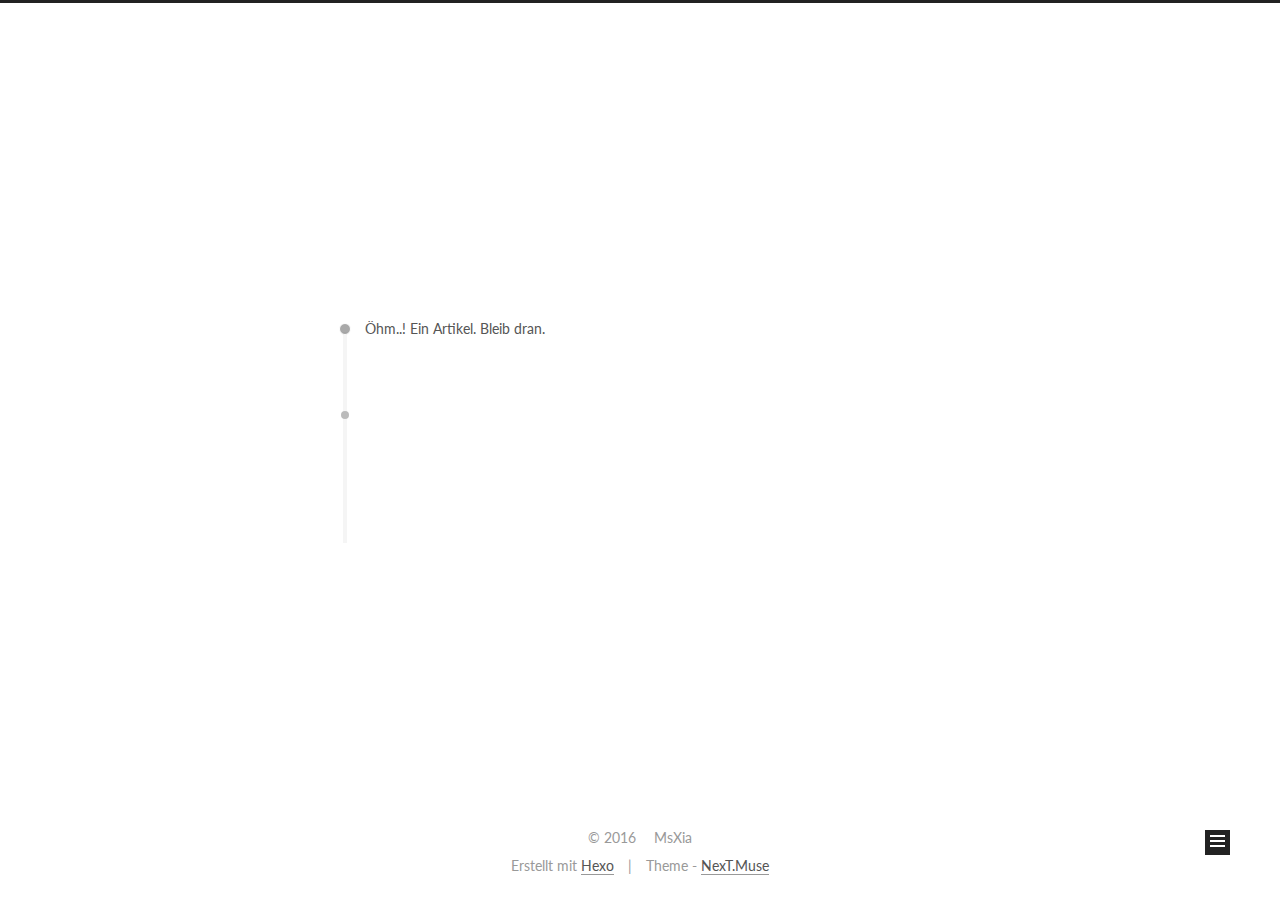
==== commit 6377a056: "Site updated: 2016-10-23 11:52:13" ====
--- a/archives/index.html
+++ b/archives/index.html
@@ -116,7 +116,7 @@
   <link rel="canonical" href="https://happydayhappyday.github.io/archives/"/>
 
 
-  <title> Archive | Xia </title>
+  <title> Archiv | Xia </title>
 </head>
 
 <body itemscope itemtype="//schema.org/WebPage" lang="zh-CN">
@@ -182,7 +182,7 @@
         <li class="menu-item menu-item-home">
           <a href="/" rel="section">
             
-            Home
+            Startseite
           </a>
         </li>
       
@@ -190,7 +190,7 @@
         <li class="menu-item menu-item-archives">
           <a href="/archives" rel="section">
             
-            Archives
+            Archiv
           </a>
         </li>
       
@@ -236,7 +236,7 @@
       
         
       
-      Um..! 1 post. Keep on posting.
+      Öhm..! Ein Artikel. Bleib dran.
     </span>
 
     
@@ -326,7 +326,7 @@
           <div class="site-state-item site-state-posts">
             <a href="/archives">
               <span class="site-state-item-count">1</span>
-              <span class="site-state-item-name">posts</span>
+              <span class="site-state-item-name">Artikel</span>
             </a>
           </div>
 
@@ -373,7 +373,7 @@
 </div>
 
 <div class="powered-by">
-  Powered by <a class="theme-link" href="https://hexo.io">Hexo</a>
+  Erstellt mit  <a class="theme-link" href="https://hexo.io">Hexo</a>
 </div>
 
 <div class="theme-info">
@@ -507,6 +507,113 @@
   
 
   
+  <script src="https://cdn1.lncld.net/static/js/av-core-mini-0.6.1.js"></script>
+  <script>AV.initialize("OHXJ61tpmjvI2pk3ELstq13j-gzGzoHsz", "9qoozFrxdpfBuUmPvXHtVRFO");</script>
+  <script>
+    function showTime(Counter) {
+      var query = new AV.Query(Counter);
+      var entries = [];
+      var $visitors = $(".leancloud_visitors");
+
+      $visitors.each(function () {
+        entries.push( $(this).attr("id").trim() );
+      });
+
+      query.containedIn('url', entries);
+      query.find()
+        .done(function (results) {
+          var COUNT_CONTAINER_REF = '.leancloud-visitors-count';
+
+          if (results.length === 0) {
+            $visitors.find(COUNT_CONTAINER_REF).text(0);
+            return;
+          }
+
+          for (var i = 0; i < results.length; i++) {
+            var item = results[i];
+            var url = item.get('url');
+            var time = item.get('time');
+            var element = document.getElementById(url);
+
+            $(element).find(COUNT_CONTAINER_REF).text(time);
+          }
+          for(var i = 0; i < entries.length; i++) {
+            var url = entries[i];
+            var element = document.getElementById(url);
+            var countSpan = $(element).find(COUNT_CONTAINER_REF);
+            if( countSpan.text() == '') {
+              countSpan.text(0);
+            }
+          }
+        })
+        .fail(function (object, error) {
+          console.log("Error: " + error.code + " " + error.message);
+        });
+    }
+
+    function addCount(Counter) {
+      var $visitors = $(".leancloud_visitors");
+      var url = $visitors.attr('id').trim();
+      var title = $visitors.attr('data-flag-title').trim();
+      var query = new AV.Query(Counter);
+
+      query.equalTo("url", url);
+      query.find({
+        success: function(results) {
+          if (results.length > 0) {
+            var counter = results[0];
+            counter.fetchWhenSave(true);
+            counter.increment("time");
+            counter.save(null, {
+              success: function(counter) {
+                var $element = $(document.getElementById(url));
+                $element.find('.leancloud-visitors-count').text(counter.get('time'));
+              },
+              error: function(counter, error) {
+                console.log('Failed to save Visitor num, with error message: ' + error.message);
+              }
+            });
+          } else {
+            var newcounter = new Counter();
+            /* Set ACL */
+            var acl = new AV.ACL();
+            acl.setPublicReadAccess(true);
+            acl.setPublicWriteAccess(true);
+            newcounter.setACL(acl);
+            /* End Set ACL */
+            newcounter.set("title", title);
+            newcounter.set("url", url);
+            newcounter.set("time", 1);
+            newcounter.save(null, {
+              success: function(newcounter) {
+                var $element = $(document.getElementById(url));
+                $element.find('.leancloud-visitors-count').text(newcounter.get('time'));
+              },
+              error: function(newcounter, error) {
+                console.log('Failed to create');
+              }
+            });
+          }
+        },
+        error: function(error) {
+          console.log('Error:' + error.code + " " + error.message);
+        }
+      });
+    }
+
+    $(function() {
+      var Counter = AV.Object.extend("Counter");
+      if ($('.leancloud_visitors').length == 1) {
+        addCount(Counter);
+      } else if ($('.post-title-link').length > 1) {
+        showTime(Counter);
+      }
+    });
+  </script>
+
+
+
+  
 
   
 
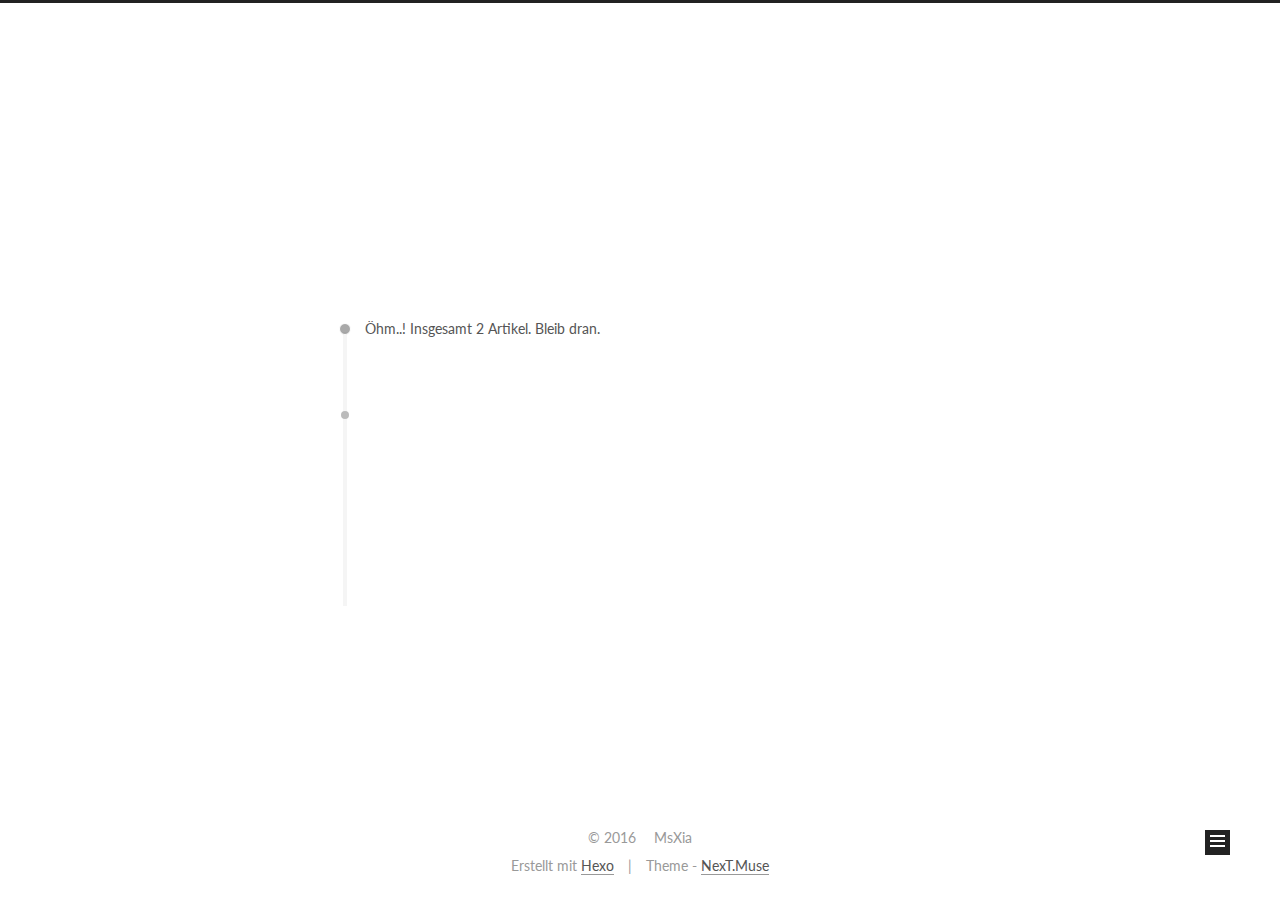
==== commit a4aa00e4: "Site updated: 2016-10-23 14:07:38" ====
--- a/archives/index.html
+++ b/archives/index.html
@@ -236,7 +236,7 @@
       
         
       
-      Öhm..! Ein Artikel. Bleib dran.
+      Öhm..! Insgesamt 2 Artikel. Bleib dran.
     </span>
 
     
@@ -250,6 +250,43 @@
         <div class="collection-title">
           <h2 class="archive-year motion-element" id="archive-year-2016">2016</h2>
         </div>
+      
+      
+
+      
+
+  <article class="post post-type-normal" itemscope itemtype="//schema.org/Article">
+    <header class="post-header">
+
+      <h1 class="post-title">
+        
+            <a class="post-title-link" href="/2016/10/23/My-New-Post/" itemprop="url">
+              
+                <span itemprop="name">My New Post</span>
+              
+            </a>
+        
+      </h1>
+
+      <div class="post-meta">
+        <time class="post-time" itemprop="dateCreated"
+              datetime="2016-10-23T13:38:05+08:00"
+              content="2016-10-23" >
+          10-23
+        </time>
+      </div>
+
+    </header>
+  </article>
+
+
+
+    
+
+      
+      
+      
+
       
       
 
@@ -325,7 +362,7 @@
         <nav class="site-state motion-element">
           <div class="site-state-item site-state-posts">
             <a href="/archives">
-              <span class="site-state-item-count">1</span>
+              <span class="site-state-item-count">2</span>
               <span class="site-state-item-name">Artikel</span>
             </a>
           </div>
--- a/css/main.css
+++ b/css/main.css
@@ -1563,7 +1563,7 @@
   width: 4px;
   height: 4px;
   border-radius: 50%;
-  background: #7a0bc8;
+  background: #2fff61;
 }
 .links-of-blogroll {
   font-size: 13px;
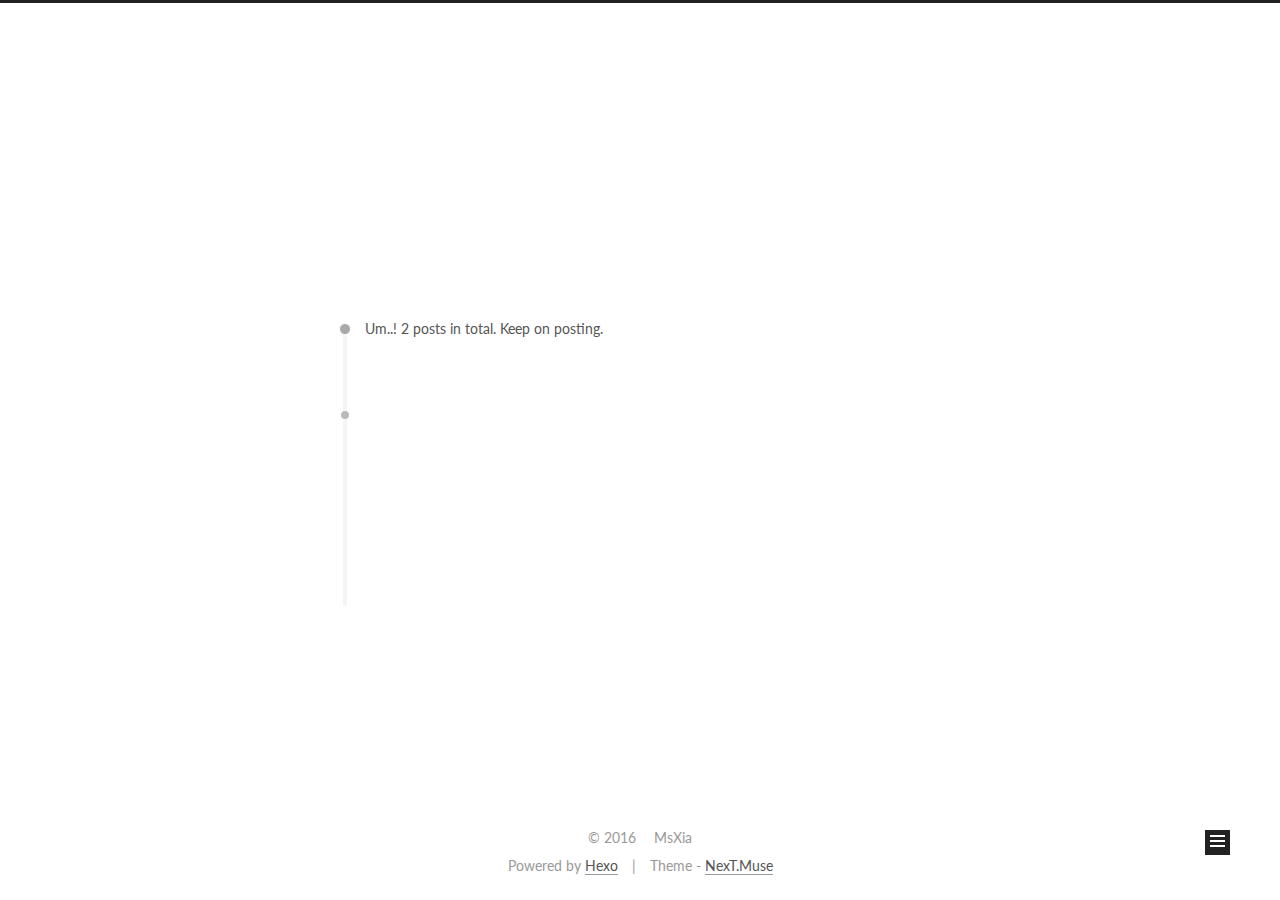
==== commit 3503142e: "Site updated: 2016-10-24 20:51:26" ====
--- a/archives/index.html
+++ b/archives/index.html
@@ -116,7 +116,7 @@
   <link rel="canonical" href="https://happydayhappyday.github.io/archives/"/>
 
 
-  <title> Archiv | Xia </title>
+  <title> Archive | Xia </title>
 </head>
 
 <body itemscope itemtype="//schema.org/WebPage" lang="zh-CN">
@@ -182,7 +182,7 @@
         <li class="menu-item menu-item-home">
           <a href="/" rel="section">
             
-            Startseite
+            Home
           </a>
         </li>
       
@@ -190,7 +190,7 @@
         <li class="menu-item menu-item-archives">
           <a href="/archives" rel="section">
             
-            Archiv
+            Archives
           </a>
         </li>
       
@@ -210,6 +210,14 @@
           </a>
         </li>
       
+        
+        <li class="menu-item menu-item-guestbook">
+          <a href="/guestbook" rel="section">
+            
+            留言
+          </a>
+        </li>
+      
 
       
     </ul>
@@ -236,7 +244,7 @@
       
         
       
-      Öhm..! Insgesamt 2 Artikel. Bleib dran.
+      Um..! 2 posts in total. Keep on posting.
     </span>
 
     
@@ -363,7 +371,7 @@
           <div class="site-state-item site-state-posts">
             <a href="/archives">
               <span class="site-state-item-count">2</span>
-              <span class="site-state-item-name">Artikel</span>
+              <span class="site-state-item-name">posts</span>
             </a>
           </div>
 
@@ -410,12 +418,13 @@
 </div>
 
 <div class="powered-by">
-  Erstellt mit  <a class="theme-link" href="https://hexo.io">Hexo</a>
+  Powered by <a class="theme-link" href="http://hexo.io" rel="external nofollow">Hexo</a>
 </div>
 
 <div class="theme-info">
   Theme -
-  <a class="theme-link" href="https://github.com/iissnan/hexo-theme-next">
+  <a class="theme-link" href="https://github.com/iissnan/hexo-theme-next" rel="external nofollow">
+
     NexT.Muse
   </a>
 </div>
--- a/css/main.css
+++ b/css/main.css
@@ -1563,7 +1563,7 @@
   width: 4px;
   height: 4px;
   border-radius: 50%;
-  background: #2fff61;
+  background: #fff;
 }
 .links-of-blogroll {
   font-size: 13px;
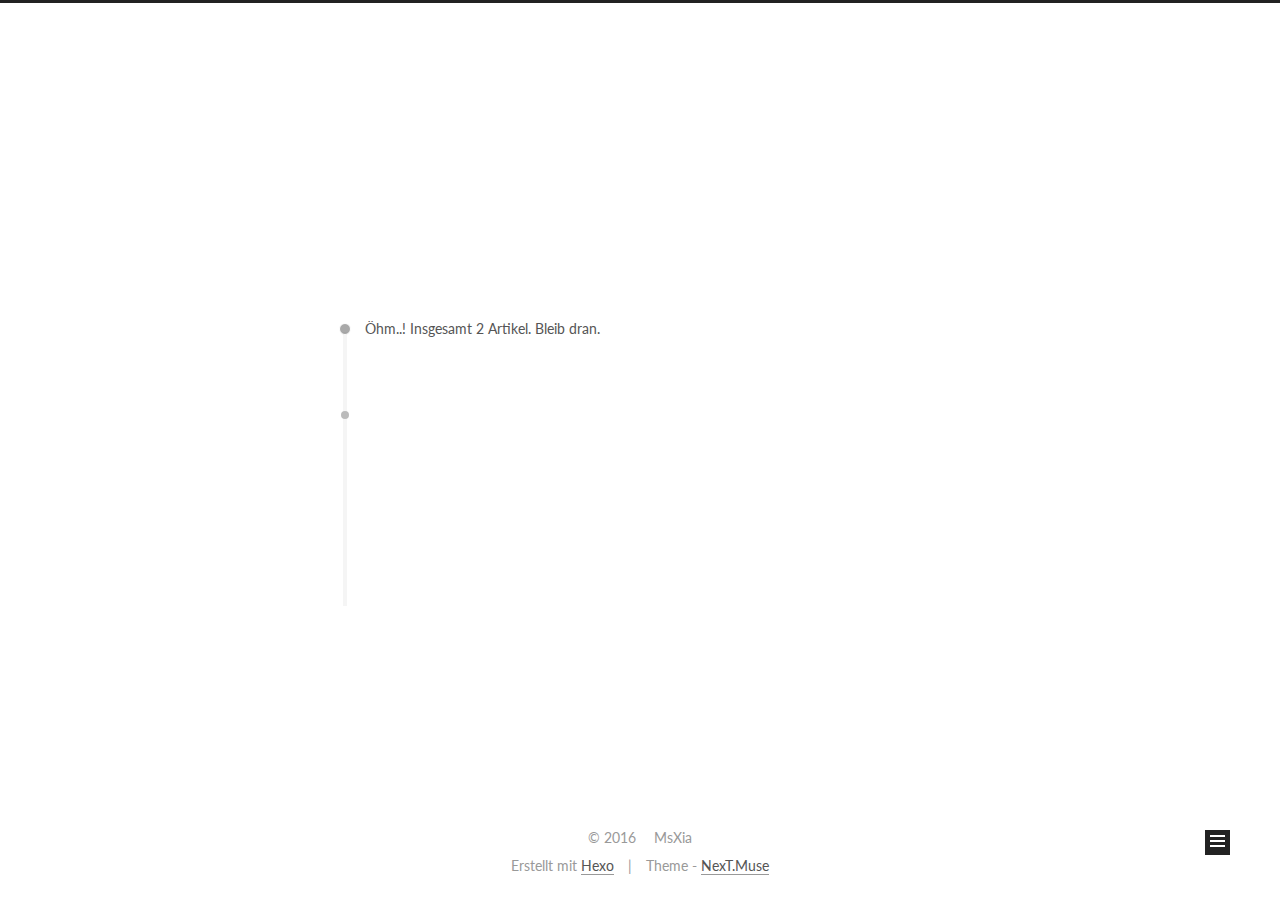
==== commit 66a9a1ac: "Site updated: 2016-10-24 22:11:02" ====
--- a/archives/index.html
+++ b/archives/index.html
@@ -116,7 +116,7 @@
   <link rel="canonical" href="https://happydayhappyday.github.io/archives/"/>
 
 
-  <title> Archive | Xia </title>
+  <title> Archiv | Xia </title>
 </head>
 
 <body itemscope itemtype="//schema.org/WebPage" lang="zh-CN">
@@ -182,7 +182,7 @@
         <li class="menu-item menu-item-home">
           <a href="/" rel="section">
             
-            Home
+            Startseite
           </a>
         </li>
       
@@ -190,7 +190,7 @@
         <li class="menu-item menu-item-archives">
           <a href="/archives" rel="section">
             
-            Archives
+            Archiv
           </a>
         </li>
       
@@ -244,7 +244,7 @@
       
         
       
-      Um..! 2 posts in total. Keep on posting.
+      Öhm..! Insgesamt 2 Artikel. Bleib dran.
     </span>
 
     
@@ -268,9 +268,9 @@
 
       <h1 class="post-title">
         
-            <a class="post-title-link" href="/2016/10/23/My-New-Post/" itemprop="url">
+            <a class="post-title-link" href="/2016/10/24/ios/" itemprop="url">
               
-                <span itemprop="name">My New Post</span>
+                <span itemprop="name">ios开发中nil，Nil，NULL，和[NSNul null]的区别</span>
               
             </a>
         
@@ -278,9 +278,9 @@
 
       <div class="post-meta">
         <time class="post-time" itemprop="dateCreated"
-              datetime="2016-10-23T13:38:05+08:00"
-              content="2016-10-23" >
-          10-23
+              datetime="2016-10-24T21:28:18+08:00"
+              content="2016-10-24" >
+          10-24
         </time>
       </div>
 
@@ -305,9 +305,9 @@
 
       <h1 class="post-title">
         
-            <a class="post-title-link" href="/2016/10/21/hello-world/" itemprop="url">
+            <a class="post-title-link" href="/2016/10/24/aixiamu/" itemprop="url">
               
-                <span itemprop="name">Hello World</span>
+                <span itemprop="name">aixiamu</span>
               
             </a>
         
@@ -315,9 +315,9 @@
 
       <div class="post-meta">
         <time class="post-time" itemprop="dateCreated"
-              datetime="2016-10-21T22:01:42+08:00"
-              content="2016-10-21" >
-          10-21
+              datetime="2016-10-24T20:55:56+08:00"
+              content="2016-10-24" >
+          10-24
         </time>
       </div>
 
@@ -371,7 +371,7 @@
           <div class="site-state-item site-state-posts">
             <a href="/archives">
               <span class="site-state-item-count">2</span>
-              <span class="site-state-item-name">posts</span>
+              <span class="site-state-item-name">Artikel</span>
             </a>
           </div>
 
@@ -418,7 +418,7 @@
 </div>
 
 <div class="powered-by">
-  Powered by <a class="theme-link" href="http://hexo.io" rel="external nofollow">Hexo</a>
+  Erstellt mit  <a class="theme-link" href="http://hexo.io" rel="external nofollow">Hexo</a>
 </div>
 
 <div class="theme-info">
--- a/css/main.css
+++ b/css/main.css
@@ -1563,7 +1563,7 @@
   width: 4px;
   height: 4px;
   border-radius: 50%;
-  background: #fff;
+  background: #6ea7ff;
 }
 .links-of-blogroll {
   font-size: 13px;
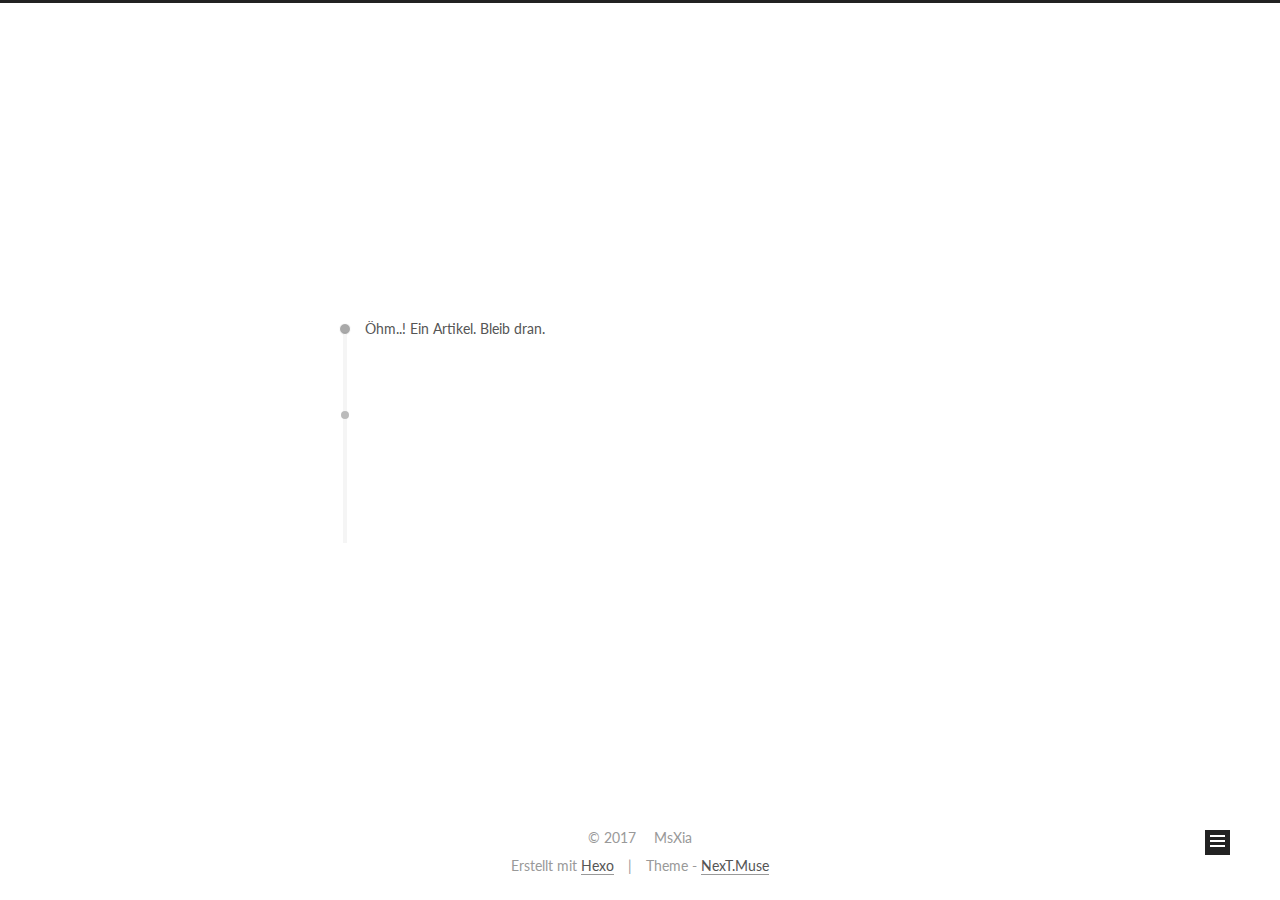
==== commit 82f91f55: "Site updated: 2017-01-24 16:10:20" ====
--- a/archives/index.html
+++ b/archives/index.html
@@ -187,14 +187,6 @@
         </li>
       
         
-        <li class="menu-item menu-item-archives">
-          <a href="/archives" rel="section">
-            
-            Archiv
-          </a>
-        </li>
-      
-        
         <li class="menu-item menu-item-tags">
           <a href="/tags" rel="section">
             
@@ -203,6 +195,30 @@
         </li>
       
         
+        <li class="menu-item menu-item-essay">
+          <a href="/categories/随笔" rel="section">
+            
+            随笔
+          </a>
+        </li>
+      
+        
+        <li class="menu-item menu-item-code">
+          <a href="/categories/编程" rel="section">
+            
+            编程
+          </a>
+        </li>
+      
+        
+        <li class="menu-item menu-item-guestbook">
+          <a href="/guestbook" rel="section">
+            
+            留言
+          </a>
+        </li>
+      
+        
         <li class="menu-item menu-item-schedule">
           <a href="/schedule" rel="section">
             
@@ -210,14 +226,6 @@
           </a>
         </li>
       
-        
-        <li class="menu-item menu-item-guestbook">
-          <a href="/guestbook" rel="section">
-            
-            留言
-          </a>
-        </li>
-      
 
       
     </ul>
@@ -244,7 +252,7 @@
       
         
       
-      Öhm..! Insgesamt 2 Artikel. Bleib dran.
+      Öhm..! Ein Artikel. Bleib dran.
     </span>
 
     
@@ -279,43 +287,6 @@
       <div class="post-meta">
         <time class="post-time" itemprop="dateCreated"
               datetime="2016-10-24T21:28:18+08:00"
-              content="2016-10-24" >
-          10-24
-        </time>
-      </div>
-
-    </header>
-  </article>
-
-
-
-    
-
-      
-      
-      
-
-      
-      
-
-      
-
-  <article class="post post-type-normal" itemscope itemtype="//schema.org/Article">
-    <header class="post-header">
-
-      <h1 class="post-title">
-        
-            <a class="post-title-link" href="/2016/10/24/aixiamu/" itemprop="url">
-              
-                <span itemprop="name">aixiamu</span>
-              
-            </a>
-        
-      </h1>
-
-      <div class="post-meta">
-        <time class="post-time" itemprop="dateCreated"
-              datetime="2016-10-24T20:55:56+08:00"
               content="2016-10-24" >
           10-24
         </time>
@@ -369,8 +340,8 @@
         </div>
         <nav class="site-state motion-element">
           <div class="site-state-item site-state-posts">
-            <a href="/archives">
-              <span class="site-state-item-count">2</span>
+            <a href="/">
+              <span class="site-state-item-count">1</span>
               <span class="site-state-item-name">Artikel</span>
             </a>
           </div>
@@ -410,7 +381,7 @@
         <div class="copyright" >
   
   &copy; 
-  <span itemprop="copyrightYear">2016</span>
+  <span itemprop="copyrightYear">2017</span>
   <span class="with-love">
     <i class="fa fa-heart"></i>
   </span>
--- a/css/main.css
+++ b/css/main.css
@@ -1563,7 +1563,7 @@
   width: 4px;
   height: 4px;
   border-radius: 50%;
-  background: #6ea7ff;
+  background: #ff7093;
 }
 .links-of-blogroll {
   font-size: 13px;
